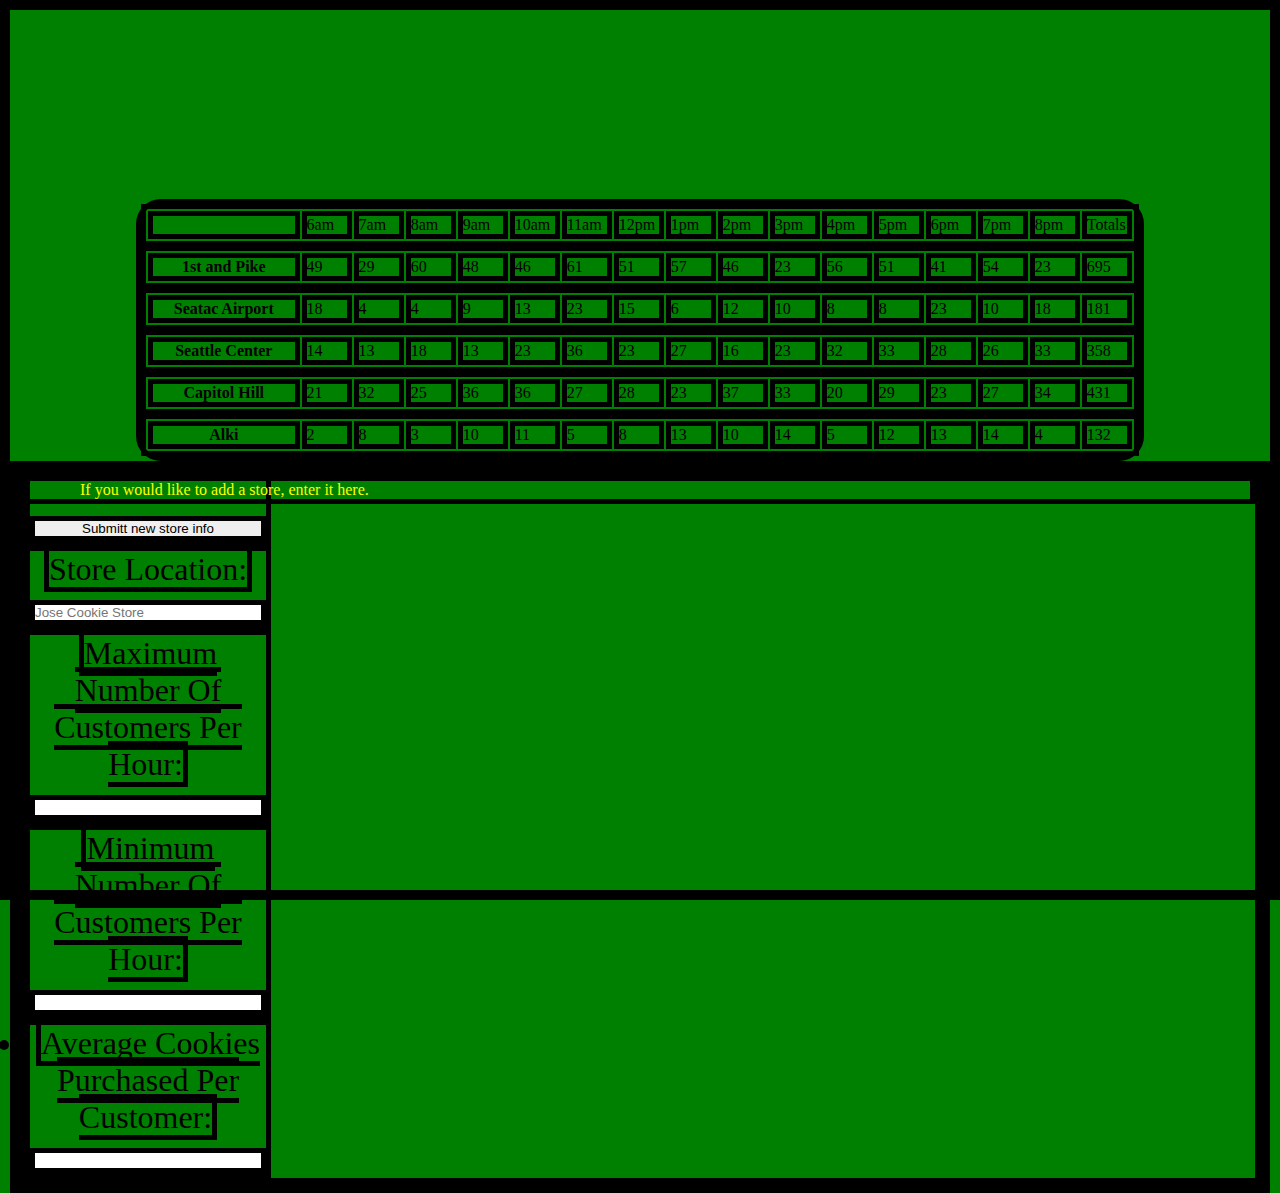
==== sales.html @ 58c1dcb7 "added form to html" ====
<!DOCTYPE html>
<html>
  <head>
    <meta charset="utf-8">
    <link rel="stylesheet" href="style.css" type="text/css">
    <title>Pat's Salmon Cookies</title>
  </head>
  <body>
  <div id="wrap"></div>

  <fieldset>
        <form id="newStoreForm" action="sales.html" method="get">
          <ul class="tableul">
            <p id="parrafo" >If you would like to add a store, enter it here.</p>
            <li class="tablelineitems">
              <input class="submit" type="submit" name="submitFields" value="Submitt new store info">
            </li>
            <li class="tablelineitems">
              <label class="labels" for="storeLocation">Store Location: </label>
              <input class="input" type="text" required name="storeLocation" placeholder="Jose Cookie Store" maxlength="25">
            </li>
            <li class="tablelineitems">
              <label class="labels" for="maximumCustomers">Maximum Number Of Customers Per Hour: </label>
              <input class="input" type="number" required step=".01" name="maximumCustomers" max="200" min="0">
            </li>

            <li class="tablelineitems">
              <label class="labels" for="minimunCustomers">Minimum Number Of Customers Per Hour: </label>
              <input class="input" type="number" required name="minimumCustomers" max="200" min="0">
            </li>

            <li class="tablelineitems">
              <label class="labels" for="averageCookies">Average Cookies Purchased Per Customer: </label>
              <input class="input" type="number" required step="1" name="averageCookies" max="20" min="1">
            </li>

            </ul>
          </form>
        </fieldset>


    <script type="text/javascript" src="app.js"></script>
  </body>
</html>
---- style.css ----
* {
  width: 100%;
  margin: 0;
  padding: 0;
  box-sizing: border-box;
}

html, body {
  height: 100%;
}

body {
  background-color: green;
}

#salmon-one {
  height: 50%;
  width: 50%;
  float: left;
  margin-left: 20%;
}

h2 {
  float: left;
  font-family: 'Nunito Sans', sans-serif;
  color: gray;
  font-size: 60px;
}

h1 {
  float: left;
  font-family: arial;
  color: red;
  text-align: center;
}

p {
  float: left;
  font-family: Georgia;
  color: yellow;
  text-indent: 50px;
}

li {
  border-style: solid;
  width: 20%;
  font-size: 200%;
  text-align: center;
}

* {
  border: 5px solid black;
}


table {
   table-layout: fixed;
  }
td {
  width: 33%;
 }

#wrap {
  border-radius: 25px;
  width: 80%;
  margin-left: 10%;
  margin-top: 15%

}

#wrap :hover {
background-color: red;
}
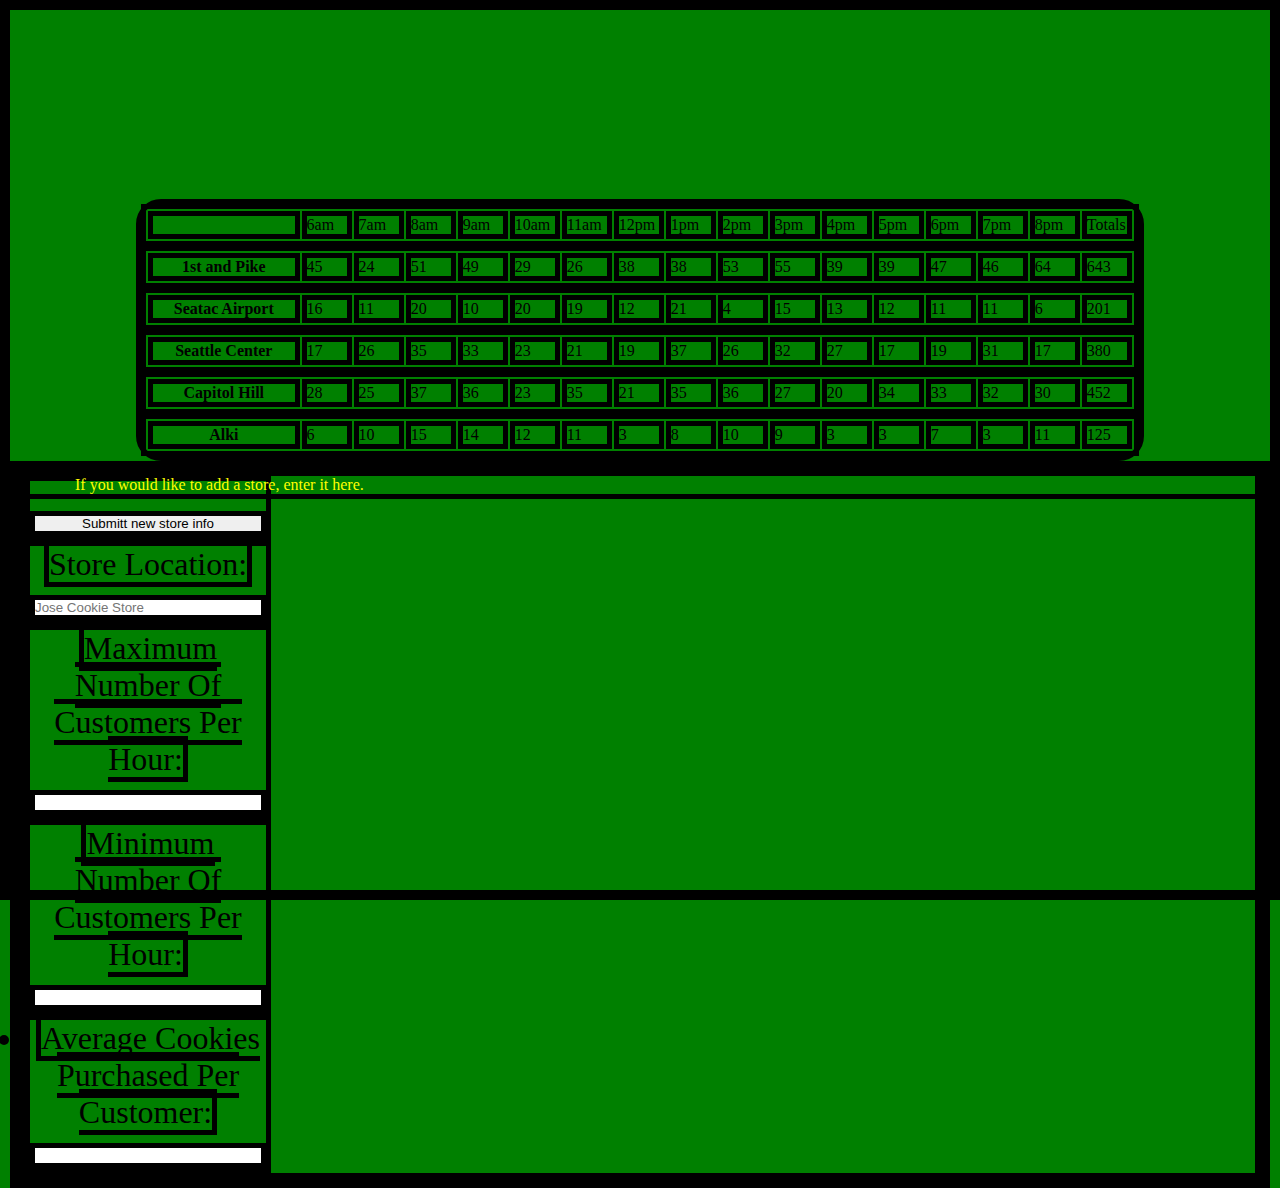
==== commit 2f6385e4: "started form" ====
--- a/sales.html
+++ b/sales.html
@@ -10,8 +10,8 @@
 
   <fieldset>
         <form id="newStoreForm" action="sales.html" method="get">
+          <p id="parrafo" >If you would like to add a store, enter it here.</p>
           <ul class="tableul">
-            <p id="parrafo" >If you would like to add a store, enter it here.</p>
             <li class="tablelineitems">
               <input class="submit" type="submit" name="submitFields" value="Submitt new store info">
             </li>
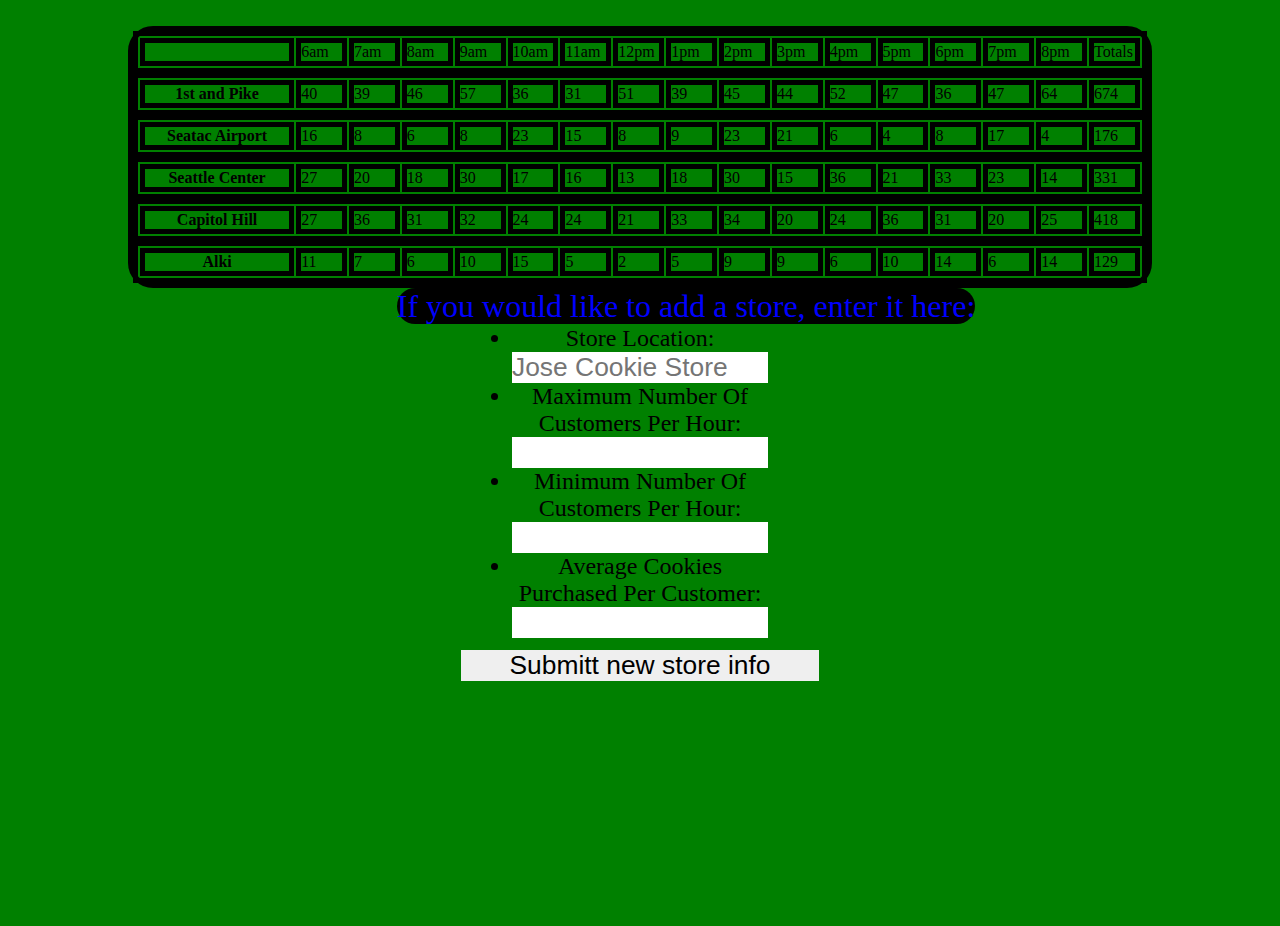
==== commit f3870649: "Working on form" ====
--- a/sales.html
+++ b/sales.html
@@ -10,11 +10,8 @@
 
   <fieldset>
         <form id="newStoreForm" action="sales.html" method="get">
-          <p id="parrafo" >If you would like to add a store, enter it here.</p>
           <ul class="tableul">
-            <li class="tablelineitems">
-              <input class="submit" type="submit" name="submitFields" value="Submitt new store info">
-            </li>
+            <label id="parrafo" >If you would like to add a store, enter it here:</label>
             <li class="tablelineitems">
               <label class="labels" for="storeLocation">Store Location: </label>
               <input class="input" type="text" required name="storeLocation" placeholder="Jose Cookie Store" maxlength="25">
@@ -33,6 +30,9 @@
               <label class="labels" for="averageCookies">Average Cookies Purchased Per Customer: </label>
               <input class="input" type="number" required step="1" name="averageCookies" max="20" min="1">
             </li>
+            <li class="tablelineitems">
+              <input class="submit" type="submit" name="submitFields" value="Submitt new store info">
+            </li>
 
             </ul>
           </form>
--- a/style.css
+++ b/style.css
@@ -44,14 +44,16 @@
 li {
   border-style: solid;
   width: 20%;
-  font-size: 200%;
+  font-size: 50%;
   text-align: center;
 }
 
 * {
   border: 5px solid black;
 }
-
+html, body {
+  height: 100%
+}
 
 table {
    table-layout: fixed;
@@ -64,10 +66,44 @@
   border-radius: 25px;
   width: 80%;
   margin-left: 10%;
-  margin-top: 15%
+  margin-top: 2%;
 
 }
 
 #wrap :hover {
 background-color: red;
 }
+fieldset * {
+  border: none;
+  height: 20%;
+}
+body, html{
+  border: none;
+}
+li {
+  font-size: 150%;
+  margin-left: 40%;
+  padding: 0;
+}
+
+fieldset {
+  border: none;
+}
+#parrafo {
+  margin-left: 31%;
+  font-size: 200%;
+  color: blue;
+  width: auto;
+  height: auto;
+  background-color: black;
+  border-radius: 25px;
+  margin-top: 5%;
+}
+input {
+  font-size: 110%;
+}
+.submit {
+  margin-top: 5%;
+  width: 140%;
+  margin-left: -20%;
+}
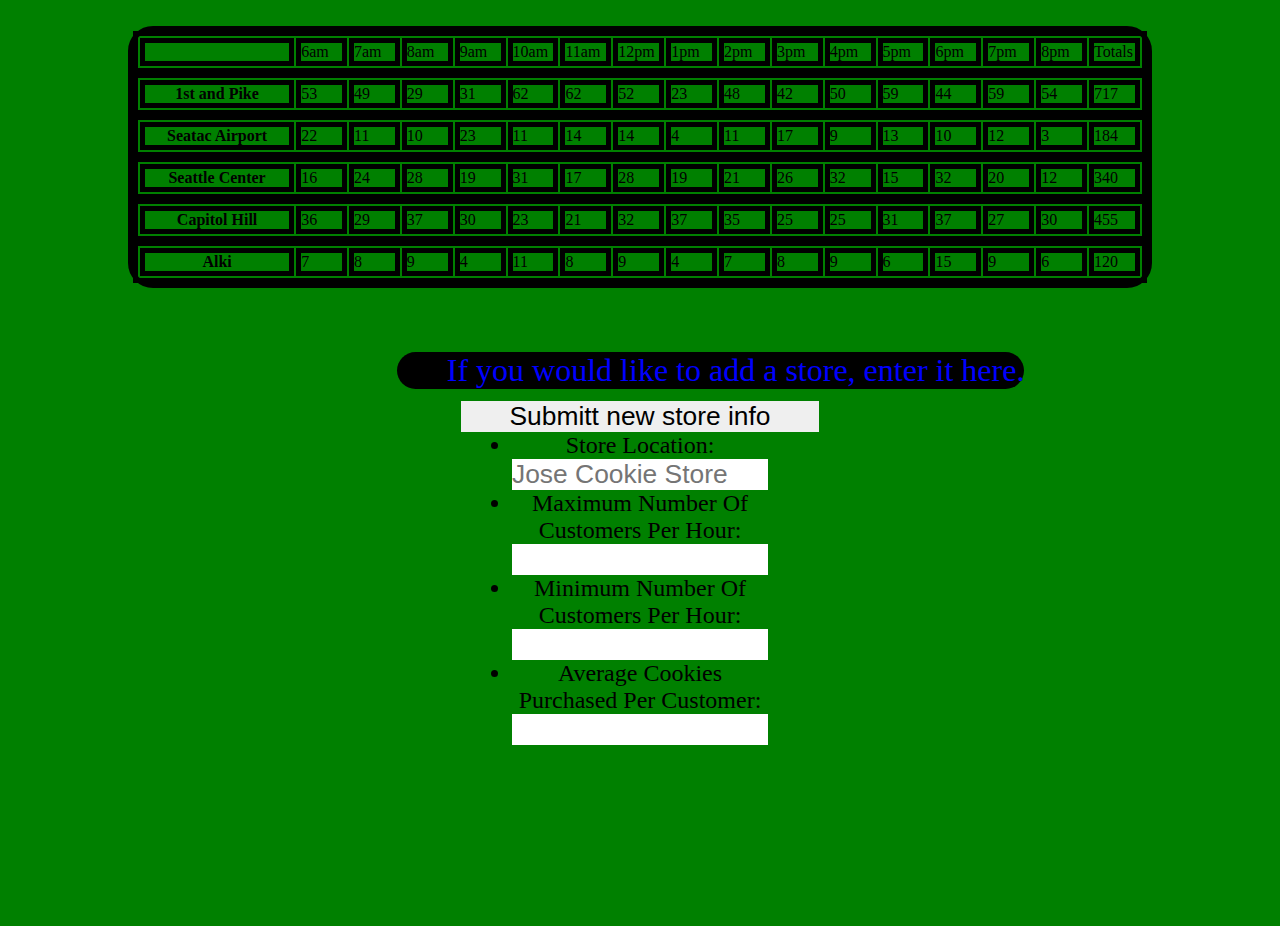
==== commit 22e7f546: "Merge pull request #4 from ElDocWho/day-8" ====
--- a/sales.html
+++ b/sales.html
@@ -10,8 +10,11 @@
 
   <fieldset>
         <form id="newStoreForm" action="sales.html" method="get">
+          <p id="parrafo" >If you would like to add a store, enter it here.</p>
           <ul class="tableul">
-            <label id="parrafo" >If you would like to add a store, enter it here:</label>
+            <li class="tablelineitems">
+              <input class="submit" type="submit" name="submitFields" value="Submitt new store info">
+            </li>
             <li class="tablelineitems">
               <label class="labels" for="storeLocation">Store Location: </label>
               <input class="input" type="text" required name="storeLocation" placeholder="Jose Cookie Store" maxlength="25">
@@ -30,9 +33,6 @@
               <label class="labels" for="averageCookies">Average Cookies Purchased Per Customer: </label>
               <input class="input" type="number" required step="1" name="averageCookies" max="20" min="1">
             </li>
-            <li class="tablelineitems">
-              <input class="submit" type="submit" name="submitFields" value="Submitt new store info">
-            </li>
 
             </ul>
           </form>
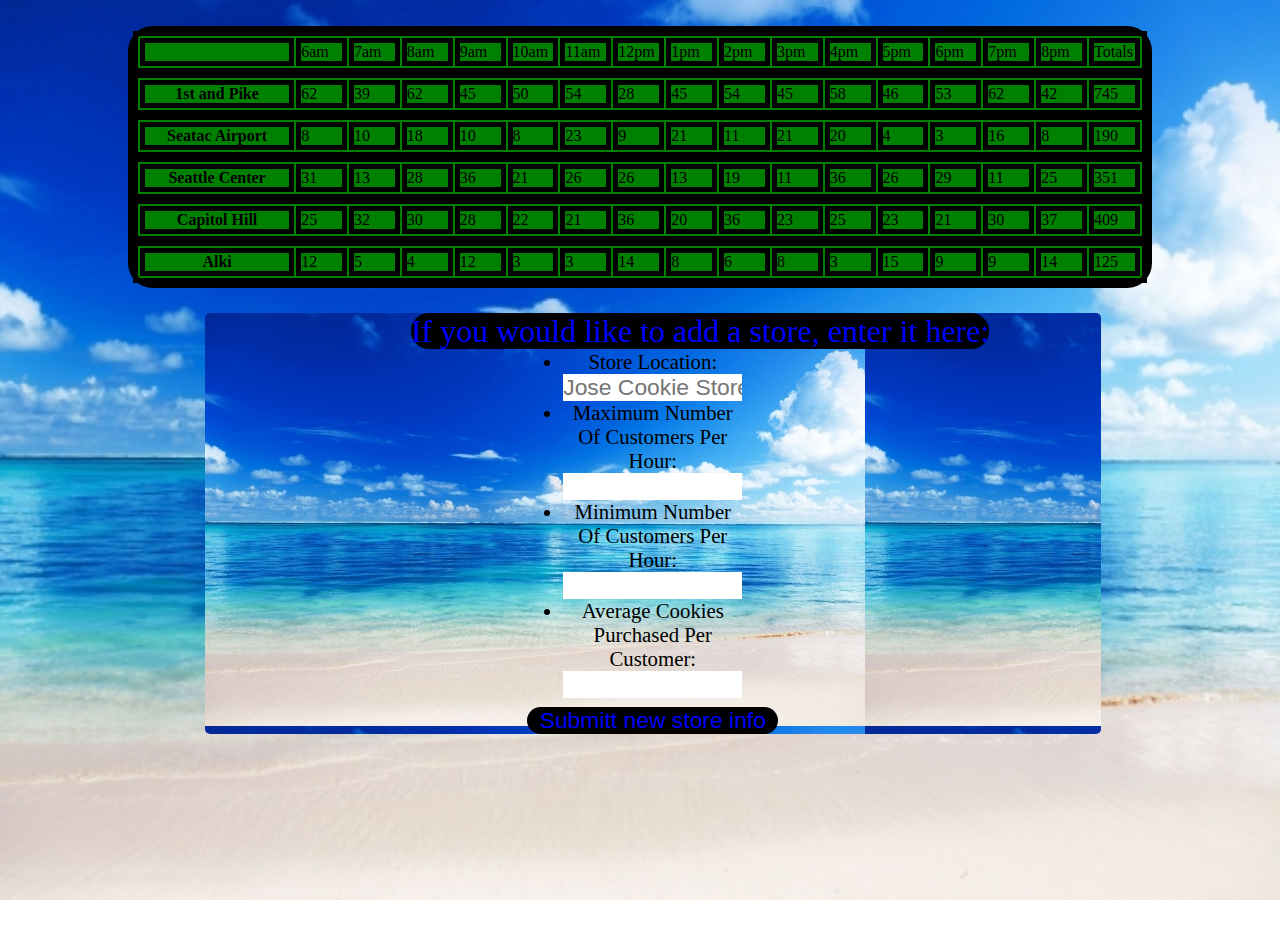
==== commit 886bac85: "Extra Rows" ====
--- a/sales.html
+++ b/sales.html
@@ -10,18 +10,15 @@
 
   <fieldset>
         <form id="newStoreForm" action="sales.html" method="get">
-          <p id="parrafo" >If you would like to add a store, enter it here.</p>
           <ul class="tableul">
-            <li class="tablelineitems">
-              <input class="submit" type="submit" name="submitFields" value="Submitt new store info">
-            </li>
+            <label id="parrafo" >If you would like to add a store, enter it here:</label>
             <li class="tablelineitems">
               <label class="labels" for="storeLocation">Store Location: </label>
               <input class="input" type="text" required name="storeLocation" placeholder="Jose Cookie Store" maxlength="25">
             </li>
             <li class="tablelineitems">
               <label class="labels" for="maximumCustomers">Maximum Number Of Customers Per Hour: </label>
-              <input class="input" type="number" required step=".01" name="maximumCustomers" max="200" min="0">
+              <input class="input" type="number" name="maximumCustomers" max="200" min="0">
             </li>
 
             <li class="tablelineitems">
@@ -31,7 +28,10 @@
 
             <li class="tablelineitems">
               <label class="labels" for="averageCookies">Average Cookies Purchased Per Customer: </label>
-              <input class="input" type="number" required step="1" name="averageCookies" max="20" min="1">
+              <input class="input" type="number" name="averageCookies" max="20" min="1">
+            </li>
+            <li class="tablelineitems">
+              <input class="submit" type="submit" name="submitFields" value="Submitt new store info">
             </li>
 
             </ul>
--- a/style.css
+++ b/style.css
@@ -10,7 +10,10 @@
 }
 
 body {
-  background-color: green;
+  background-image: url(img/beach.jpg);
+  background-size: 100% 100%;
+  background-repeat: no-repeat;
+
 }
 
 #salmon-one {
@@ -67,6 +70,7 @@
   width: 80%;
   margin-left: 10%;
   margin-top: 2%;
+  background-color: green;
 
 }
 
@@ -81,7 +85,7 @@
   border: none;
 }
 li {
-  font-size: 150%;
+  font-size: 130%;
   margin-left: 40%;
   padding: 0;
 }
@@ -90,7 +94,7 @@
   border: none;
 }
 #parrafo {
-  margin-left: 31%;
+  margin-left: 23%;
   font-size: 200%;
   color: blue;
   width: auto;
@@ -106,4 +110,18 @@
   margin-top: 5%;
   width: 140%;
   margin-left: -20%;
+  background-color: black;
+  border-radius: 50px;
+  color: blue;
 }
+.tableul {
+  background-image: url(img/beach.jpg);
+  border-radius: 5px;
+  margin-top: 2%;
+  width: 70%;
+  float: left;
+  margin-left: 16%
+}
+.submit:hover {
+  transform: scale(2);
+}
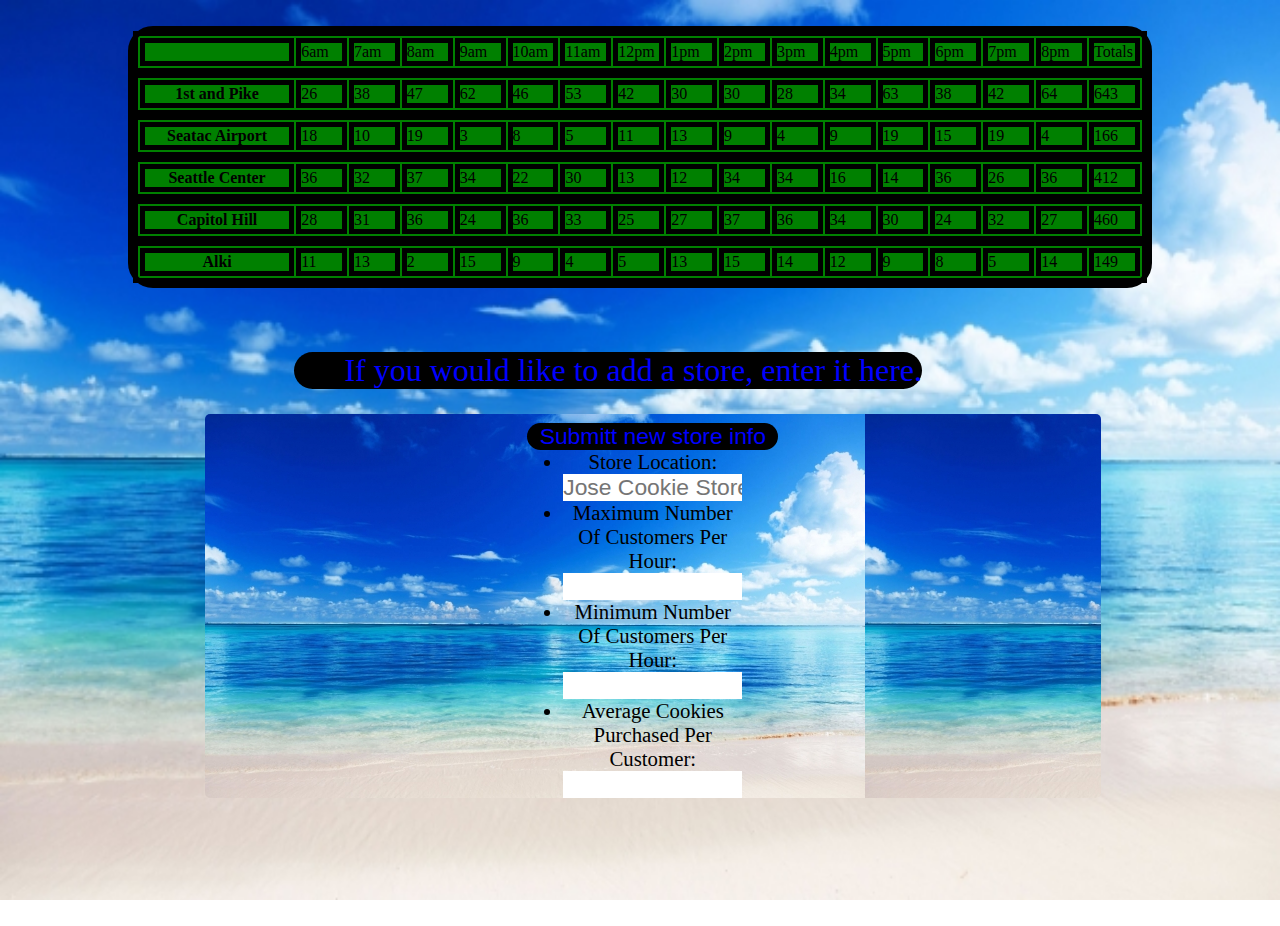
==== commit f2d4a3b4: "added event handler again" ====
--- a/sales.html
+++ b/sales.html
@@ -10,15 +10,18 @@
 
   <fieldset>
         <form id="newStoreForm" action="sales.html" method="get">
+          <p id="parrafo" >If you would like to add a store, enter it here.</p>
           <ul class="tableul">
-            <label id="parrafo" >If you would like to add a store, enter it here:</label>
+            <li class="tablelineitems">
+              <input class="submit" type="submit" name="submitFields" value="Submitt new store info">
+            </li>
             <li class="tablelineitems">
               <label class="labels" for="storeLocation">Store Location: </label>
               <input class="input" type="text" required name="storeLocation" placeholder="Jose Cookie Store" maxlength="25">
             </li>
             <li class="tablelineitems">
               <label class="labels" for="maximumCustomers">Maximum Number Of Customers Per Hour: </label>
-              <input class="input" type="number" name="maximumCustomers" max="200" min="0">
+              <input class="input" type="number" required step=".01" name="maximumCustomers" max="200" min="0">
             </li>
 
             <li class="tablelineitems">
@@ -28,10 +31,7 @@
 
             <li class="tablelineitems">
               <label class="labels" for="averageCookies">Average Cookies Purchased Per Customer: </label>
-              <input class="input" type="number" name="averageCookies" max="20" min="1">
-            </li>
-            <li class="tablelineitems">
-              <input class="submit" type="submit" name="submitFields" value="Submitt new store info">
+              <input class="input" type="number" required step="1" name="averageCookies" max="20" min="1">
             </li>
 
             </ul>
--- a/style.css
+++ b/style.css
@@ -17,10 +17,11 @@
 }
 
 #salmon-one {
-  height: 50%;
-  width: 50%;
+  height: 20%;
+  width: 40%;
   float: left;
-  margin-left: 20%;
+  margin-left: 32%;
+  border: none;
 }
 
 h2 {
@@ -33,14 +34,16 @@
 h1 {
   float: left;
   font-family: arial;
-  color: red;
+  color: black;
   text-align: center;
+  border: none;
+  font-size: 500%;
 }
 
 p {
   float: left;
   font-family: Georgia;
-  color: yellow;
+  color: black;
   text-indent: 50px;
 }
 
@@ -125,3 +128,64 @@
 .submit:hover {
   transform: scale(2);
 }
+
+#salmon-one {
+  animation:
+    pulse 3s ease infinite alternate,
+    nudge 5s linear infinite alternate;
+
+}
+
+@keyframes nudge {
+  0%, 100% {
+    transform: translate(0, 0);
+  }
+
+  50% {
+    transform: translate(150px, 0);
+  }
+
+  80% {
+    transform: translate(-150px, 0);
+  }
+}
+
+h2 {
+  border: none;
+}
+
+p {
+  border: none;
+}
+
+h1 {
+  border: none;
+}
+html {
+  border: none;
+}
+body {
+  border: none;
+}
+nav {
+  border: none;
+  background-color: brown;
+  position: fixed;
+  z-index: 50;
+}
+header {
+  border: none;
+}
+.imgContainer {
+  text-align: center;
+  float: left;
+  height: 4%;
+  width: 4%;
+  font-size: 70%;
+  background-color: brown;
+  padding: .50%;
+  border: none;
+}
+#bar {
+  background-color: yellow;
+}
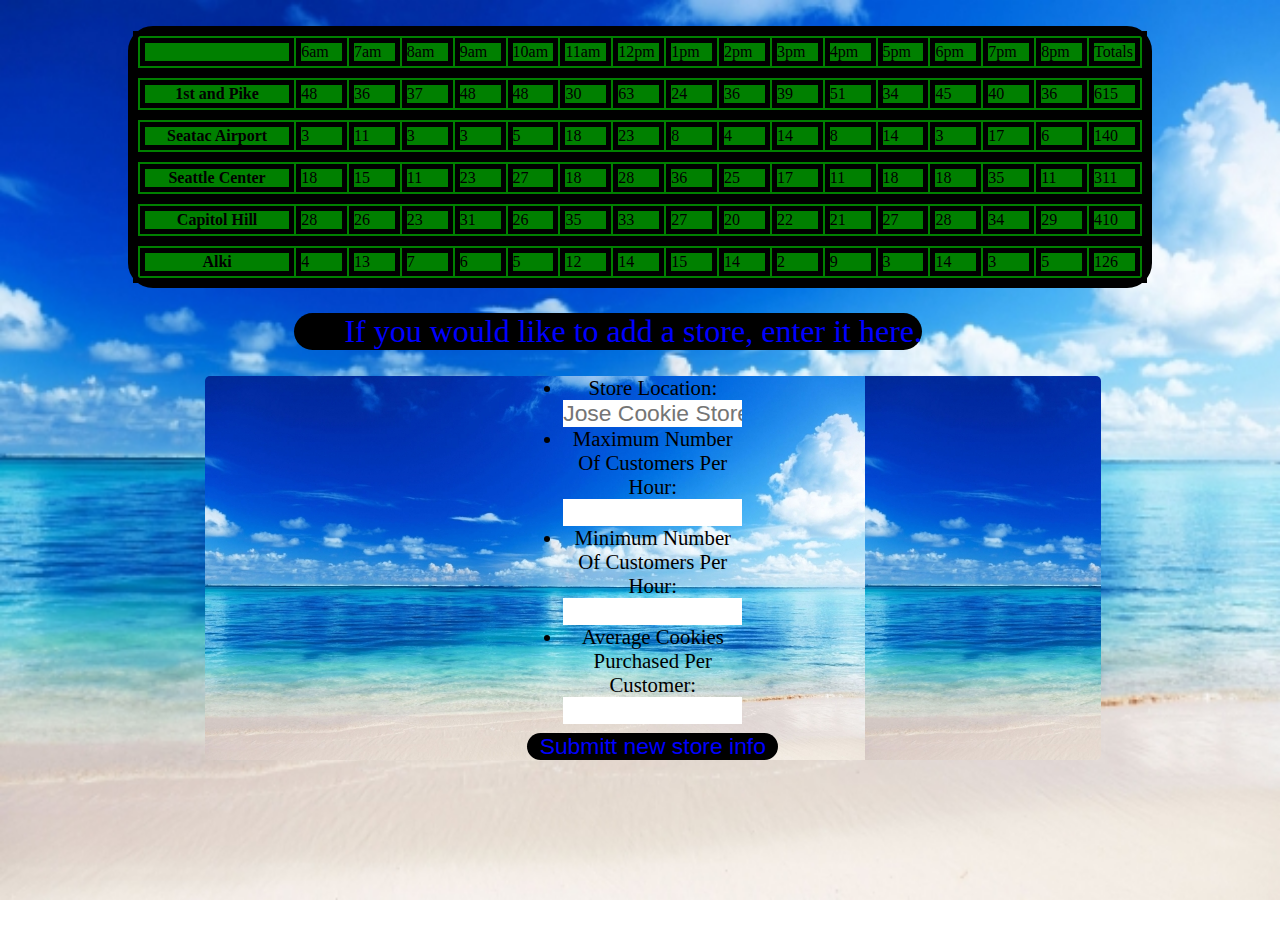
==== commit a30be42d: "working in final css" ====
--- a/sales.html
+++ b/sales.html
@@ -13,28 +13,28 @@
           <p id="parrafo" >If you would like to add a store, enter it here.</p>
           <ul class="tableul">
             <li class="tablelineitems">
-              <input class="submit" type="submit" name="submitFields" value="Submitt new store info">
-            </li>
-            <li class="tablelineitems">
-              <label class="labels" for="storeLocation">Store Location: </label>
+              <label class="labels" >Store Location: </label>
               <input class="input" type="text" required name="storeLocation" placeholder="Jose Cookie Store" maxlength="25">
             </li>
             <li class="tablelineitems">
-              <label class="labels" for="maximumCustomers">Maximum Number Of Customers Per Hour: </label>
-              <input class="input" type="number" required step=".01" name="maximumCustomers" max="200" min="0">
+              <label class="labels" >Maximum Number Of Customers Per Hour: </label>
+              <input class="input" type="number" name="maximumCustomers" max="200" min="0">
             </li>
 
             <li class="tablelineitems">
-              <label class="labels" for="minimunCustomers">Minimum Number Of Customers Per Hour: </label>
-              <input class="input" type="number" required name="minimumCustomers" max="200" min="0">
+              <label class="labels" >Minimum Number Of Customers Per Hour: </label>
+              <input class="input" type="number" name="minimumCustomers" max="200" min="0">
             </li>
 
             <li class="tablelineitems">
-              <label class="labels" for="averageCookies">Average Cookies Purchased Per Customer: </label>
-              <input class="input" type="number" required step="1" name="averageCookies" max="20" min="1">
+              <label class="labels" >Average Cookies Purchased Per Customer: </label>
+              <input class="input" type="number" name="averageCookies" max="20" min="1">
             </li>
 
-            </ul>
+            <li class="tablelineitems">
+              <input class="submit" type="submit" name="submitFields" value="Submitt new store info">
+            </li>
+          </ul>
           </form>
         </fieldset>
 
--- a/style.css
+++ b/style.css
@@ -104,7 +104,7 @@
   height: auto;
   background-color: black;
   border-radius: 25px;
-  margin-top: 5%;
+  margin-top: 2%;
 }
 input {
   font-size: 110%;
@@ -189,3 +189,6 @@
 #bar {
   background-color: yellow;
 }
+li {
+  padding: 0;
+}
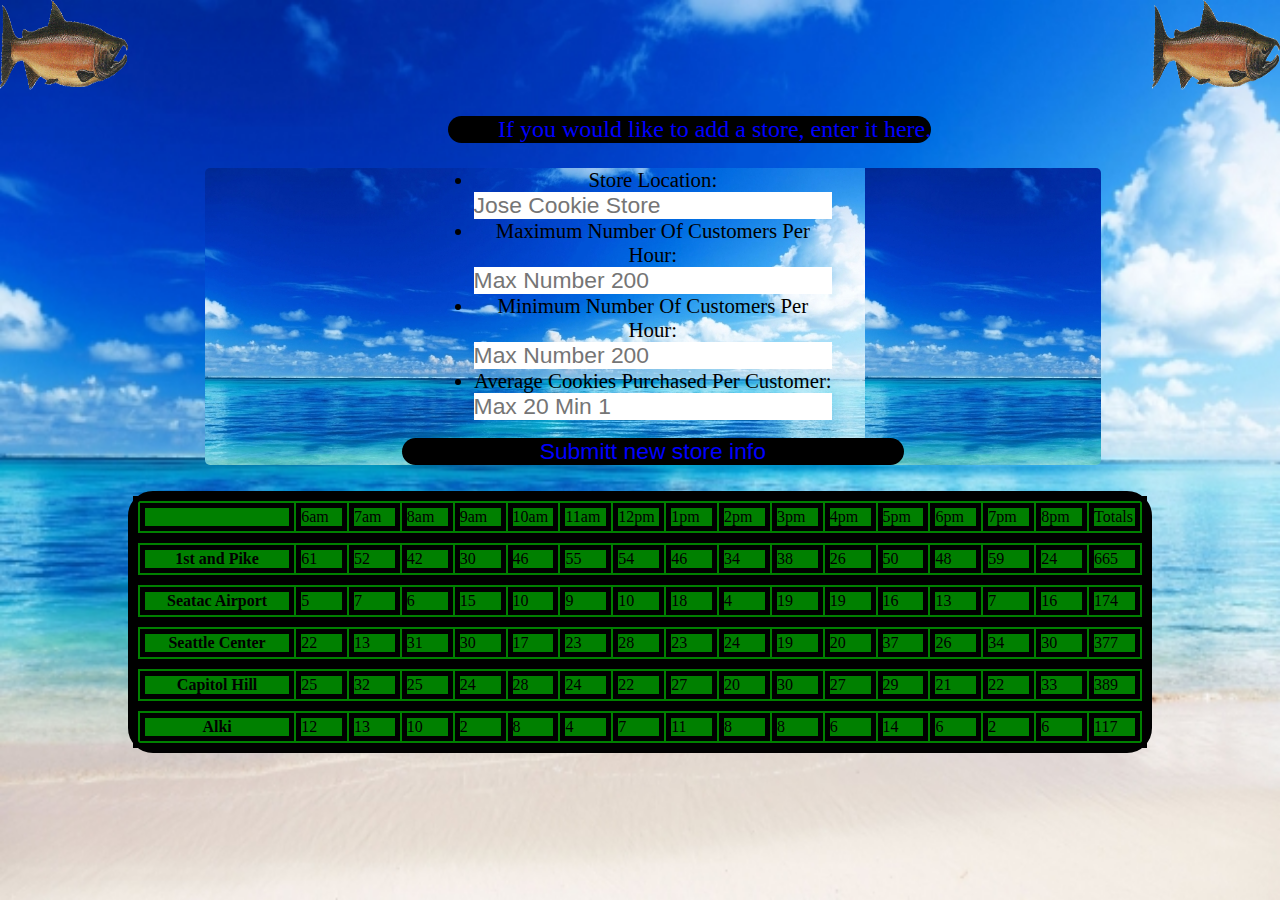
==== commit c52447af: "final" ====
--- a/sales.html
+++ b/sales.html
@@ -6,7 +6,8 @@
     <title>Pat's Salmon Cookies</title>
   </head>
   <body>
-  <div id="wrap"></div>
+  <img id="salmon-1" src="img/salmon.png" alt="Salmon Pic" >
+  <img id="salmon-2" src="img/salmon.png" alt="Salmon Pic" >
 
   <fieldset>
         <form id="newStoreForm" action="sales.html" method="get">
@@ -18,17 +19,17 @@
             </li>
             <li class="tablelineitems">
               <label class="labels" >Maximum Number Of Customers Per Hour: </label>
-              <input class="input" type="number" name="maximumCustomers" max="200" min="0">
+              <input class="input" type="number" name="maximumCustomers" max="200" min="0" placeholder="Max Number 200">
             </li>
 
             <li class="tablelineitems">
               <label class="labels" >Minimum Number Of Customers Per Hour: </label>
-              <input class="input" type="number" name="minimumCustomers" max="200" min="0">
+              <input class="input" type="number" name="minimumCustomers" max="200" min="0" placeholder="Max Number 200">
             </li>
 
             <li class="tablelineitems">
               <label class="labels" >Average Cookies Purchased Per Customer: </label>
-              <input class="input" type="number" name="averageCookies" max="20" min="1">
+              <input class="input" type="number" name="averageCookies" max="20" min="1" placeholder="Max 20 Min 1">
             </li>
 
             <li class="tablelineitems">
@@ -37,6 +38,7 @@
           </ul>
           </form>
         </fieldset>
+        <div id="wrap"></div>
 
 
     <script type="text/javascript" src="app.js"></script>
--- a/style.css
+++ b/style.css
@@ -13,6 +13,7 @@
   background-image: url(img/beach.jpg);
   background-size: 100% 100%;
   background-repeat: no-repeat;
+  background-color: lightblue;
 
 }
 
@@ -27,7 +28,7 @@
 h2 {
   float: left;
   font-family: 'Nunito Sans', sans-serif;
-  color: gray;
+  color: black;
   font-size: 60px;
 }
 
@@ -89,7 +90,7 @@
 }
 li {
   font-size: 130%;
-  margin-left: 40%;
+  margin-left: 30%;
   padding: 0;
 }
 
@@ -97,8 +98,8 @@
   border: none;
 }
 #parrafo {
-  margin-left: 23%;
-  font-size: 200%;
+  margin-left: 35%;
+  font-size: 150%;
   color: blue;
   width: auto;
   height: auto;
@@ -142,16 +143,21 @@
   }
 
   50% {
-    transform: translate(150px, 0);
+    transform: translate(600px, 0);
   }
 
   80% {
-    transform: translate(-150px, 0);
+    transform: translate(-600px, 0);
   }
 }
 
 h2 {
   border: none;
+}
+#nato {
+  text-align: right;
+  padding-bottom: 2%;
+  padding-right: 2%;
 }
 
 p {
@@ -191,4 +197,46 @@
 }
 li {
   padding: 0;
-}
+  width: 40%;
+  text-align: center;
+}
+#salmon-1 {
+  float: left;
+  height: 10%;
+  width: 10%;
+  border: none;
+  animation:
+    pulse 3s ease infinite alternate,
+    nudge 5s linear infinite alternate;
+}
+#salmon-2 {
+  float: right;
+  height: 10%;
+  width: 10%;
+  border: none;
+  animation:
+    pulse 3s ease infinite alternate,
+    nudge 5s linear infinite alternate;
+}
+
+.figuras {
+  float: left;
+  width: 40%;
+  height: 60%;
+  display: inline-block;
+  margin-bottom: 5%;
+  padding: 2%;
+  background-color: cyan;
+}
+.rollo {
+  text-align: center;
+  float: right;
+  width: 60%;
+  height: 60%;
+  display: inline-block;
+  margin-bottom: 5%;
+  font-size: 30px;
+  padding: 10%;
+  font-weight: bold;
+
+}
